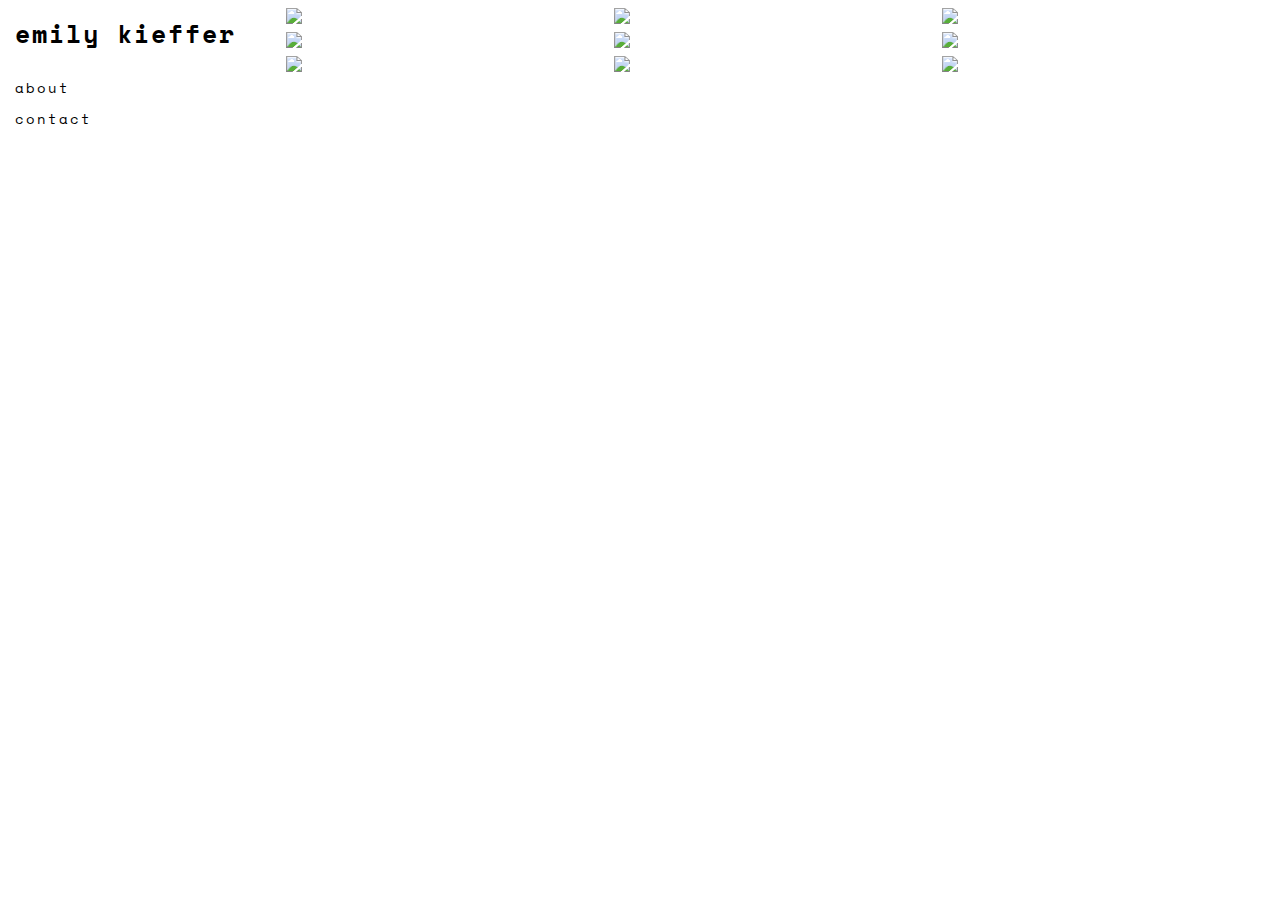
==== index.html @ 69b5490a "change to Space Mono, delete collections tab" ====
<html lang="en">
    <head>
        <title>kieff photo</title>
        <meta charset="utf-8">
        <meta name="viewport" content="width=device-width, initial-scale=1">     
        <link rel="stylesheet" type="text/css" href="index.css">      
        <link href="https://fonts.googleapis.com/css?family=Megrim|Raleway" rel="stylesheet">   
        <link href="https://fonts.googleapis.com/css?family=Space+Mono" rel="stylesheet">
        <link rel="stylesheet" href="https://use.fontawesome.com/releases/v5.3.1/css/all.css" integrity="sha384-mzrmE5qonljUremFsqc01SB46JvROS7bZs3IO2EmfFsd15uHvIt+Y8vEf7N7fWAU" crossorigin="anonymous">
    </head>
    <body>
        <main>
            <aside>
                <h1><a href="index.html">emily kieffer</a></h1>
                <nav>
                    <ul>
                        <li><a href="about.html">about</a></li>
                        <li><a href="contact.html">contact</a></li>
                    </ul>
                    <ul class="socialMedia">
                        <li><a href="https://www.instagram.com/emilykiefferphoto/" target="_blank"><i class="fab fa-instagram"></i></a></li>
                        <li><i class="far fa-heart"></i></li>
                    </ul>
                </nav>
            </aside>
            
            <!-- PHOTO GRID -->
            <section class="photos">
                <div class="column">
                    <div class="img-wrap">
                        <img src="img/overhead-photo-women-cooking-cambodia.jpg">
                        <div class="category-layer">
                            <h3>thailand</h3>
                        </div>
                    </div>
                    <div class="img-wrap">
                        <img src="img/overhead-photo-women-cooking-cambodia.jpg">
                        <div class="category-layer">
                            <h3>vietnam</h3>
                        </div>
                    </div>
                    <div class="img-wrap">
                        <img src="img/monkey-at-angkor-wat.jpg">
                        <div class="category-layer">
                            <h3>laos</h3>
                        </div>
                    </div>  
                </div>
                <div class="column">
                    <div class="img-wrap">
                        <img src="img/overhead-photo-women-cooking-cambodia.jpg">
                        <div class="category-layer">
                            <h3>angkor wat</h3>
                        </div>
                    </div>
                    <div class="img-wrap">
                        <img src="img/monkey-at-angkor-wat.jpg">
                        <div class="category-layer">
                            <h3>cambodia</h3>
                        </div>
                    </div>
                    <div class="img-wrap">
                        <img src="img/overhead-photo-women-cooking-cambodia.jpg">
                        <div class="category-layer">
                            <h3>indonesia</h3>
                        </div>
                    </div>
                </div>
                <div class="column">
                    <div class="img-wrap">
                        <img src="img/overhead-photo-women-cooking-cambodia.jpg">
                        <div class="category-layer">
                            <h3>canada</h3>
                        </div>
                    </div>
                    <div class="img-wrap">
                        <img src="img/overhead-photo-women-cooking-cambodia.jpg">
                        <div class="category-layer">
                            <h3>nowhere</h3>
                        </div>
                    </div>
                    <div class="img-wrap">
                        <img src="img/monkey-at-angkor-wat.jpg">
                        <div class="category-layer">
                            <h3>sightings</h3>
                        </div>
                    </div>
                </div>
            </section>
        </main>
        <footer>
            <!-- <p>&copy; emily kieffer 2018</p> -->
        </footer>
    </body>   
</html>
---- index.css ----
* {
    padding: 0;
    margin: 0;
    box-sizing: border-box;
}

main {
    display: flex;
    display: -webkit-flex;
}

a {
    color: black;
    text-decoration: none;
}

aside {
    -webkit-flex: 1;
    -ms-flex: 1;
    flex: 1;
    padding: 15px;
}

h1 {
    font-family: "Space Mono";
    font-size: 25px;
    letter-spacing: 2px;
}

p {
    font-family: "Space Mono";
    font-size: 13px;
}

ul {
    list-style-type: none;
    position: relative;
    top: 20px;
    font-family: "Space Mono";
    font-size: 14px;
    padding-bottom: 15px;
}

ul li {
    padding: 5px 0;
    letter-spacing: 2px;
}

.socialMedia {
    padding-top: 15px;
    letter-spacing: 4px;
}

.photos {
    display: flex;
    flex-wrap: wrap;
    -webkit-flex: 4;
    -ms-flex: 4;
    flex: 4;
    padding: 0 4px;
}

.column {
    flex: 33%;
    max-width: 33%;
    padding: 0 4px;
}

.column img {
    margin-top: 8px;
    vertical-align: middle;
    max-height: 99%;
    max-width: 99%;
}

.img-wrap {
    position: relative;
    height: auto;
    width: auto;
}

.category-layer {
    position: absolute;
    top: 0;
    bottom: 0;
    left: 0;
    right: 0;
    color: azure;
    visibility: hidden;
    opacity: 0;
    display: flex;
    align-items: center;
    justify-content: center;
}

.category-layer h3 {
    font-family: "Space Mono";
    font-size: 15px;
    color: greenyellow;
}

.img-wrap:hover .category-layer {
    visibility: visible;
    opacity: 1;
}

@media screen and (max-width: 800px) {
    .column {
        flex: 50%;
        max-width: 50%;
    }
}

@media screen and (max-width: 800px) {
    aside {
        margin-bottom: 30px;
    }
    
    h1, h2 {
        text-align: center;
    }
    
    main {
        -webkit-flex-direction: column;
        flex-direction: column;
    }
    
    ul {
        text-align: center;
    }
    
    ul li {
        display: inline;
        padding: 8px;
    }
    
    .column {
        flex: 100%;
        max-width: 100%;
    }
    
    footer p {
        text-align: center;
    }
}

footer p {
    font-size: 12px;
    letter-spacing: 2px;
    font-family: "Raleway";
    padding: 20px;
}
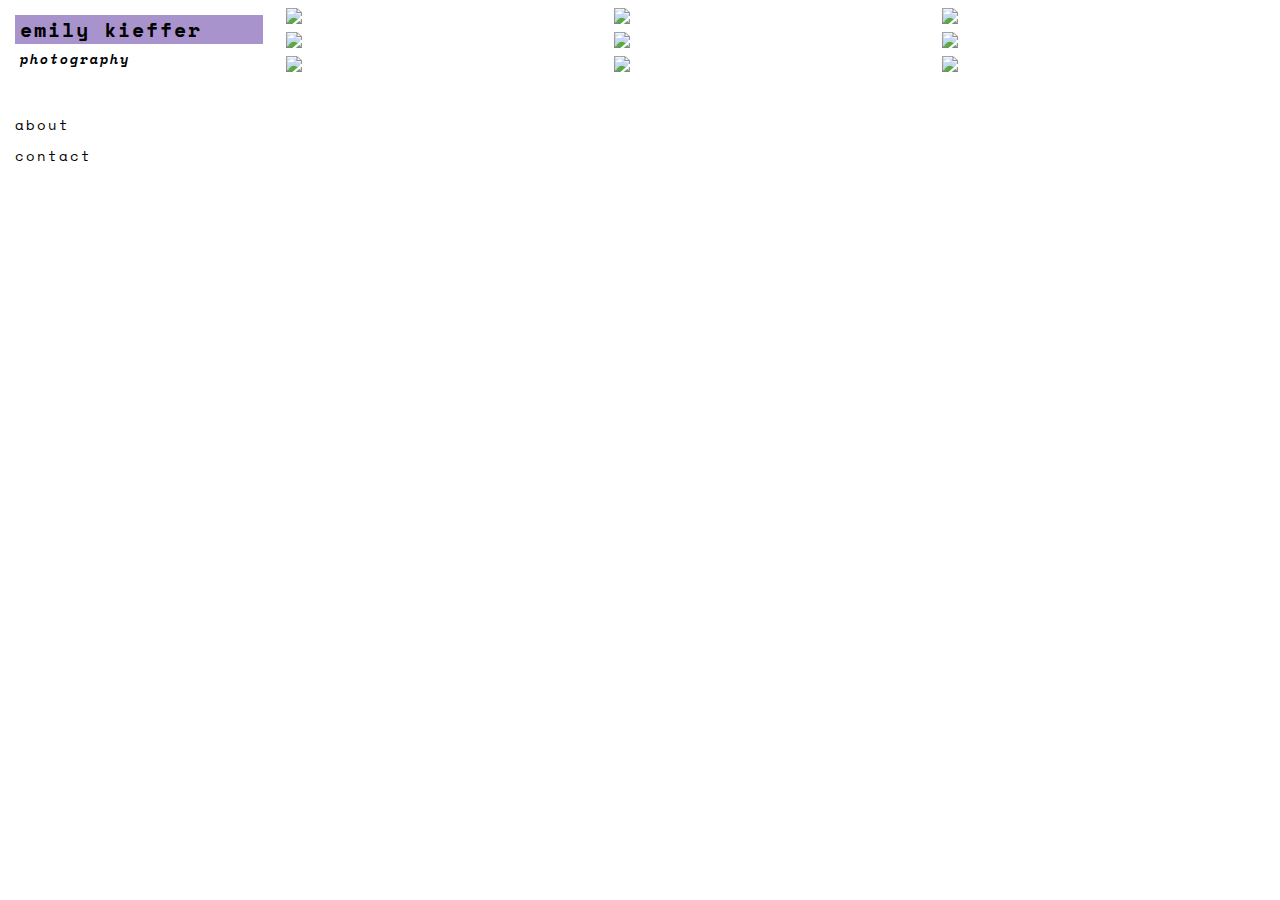
==== commit 3e80fd6f: "purple accents, h1,h2 padding" ====
--- a/index.html
+++ b/index.html
@@ -12,6 +12,7 @@
         <main>
             <aside>
                 <h1><a href="index.html">emily kieffer</a></h1>
+                <h2>photography</h2>
                 <nav>
                     <ul>
                         <li><a href="about.html">about</a></li>
--- a/index.css
+++ b/index.css
@@ -23,19 +23,26 @@
 
 h1 {
     font-family: "Space Mono";
-    font-size: 25px;
+    font-size: 20px;
     letter-spacing: 2px;
+    background-color: #a893cc;
+    padding-left: 5px;
 }
 
-p {
+h2 {
     font-family: "Space Mono";
     font-size: 13px;
+    letter-spacing: 2px;
+    font-style: italic;
+    position: relative;
+    top: 5px;
+    padding-left: 5px;
 }
 
 ul {
     list-style-type: none;
     position: relative;
-    top: 20px;
+    top: 45px;
     font-family: "Space Mono";
     font-size: 14px;
     padding-bottom: 15px;
@@ -95,8 +102,8 @@
 
 .category-layer h3 {
     font-family: "Space Mono";
-    font-size: 15px;
-    color: greenyellow;
+    font-size: 35px;
+    color: #a893cc;
 }
 
 .img-wrap:hover .category-layer {
@@ -109,9 +116,9 @@
         flex: 50%;
         max-width: 50%;
     }
-}
+} 
 
-@media screen and (max-width: 800px) {
+@media screen and (max-width: 1024px) {
     aside {
         margin-bottom: 30px;
     }
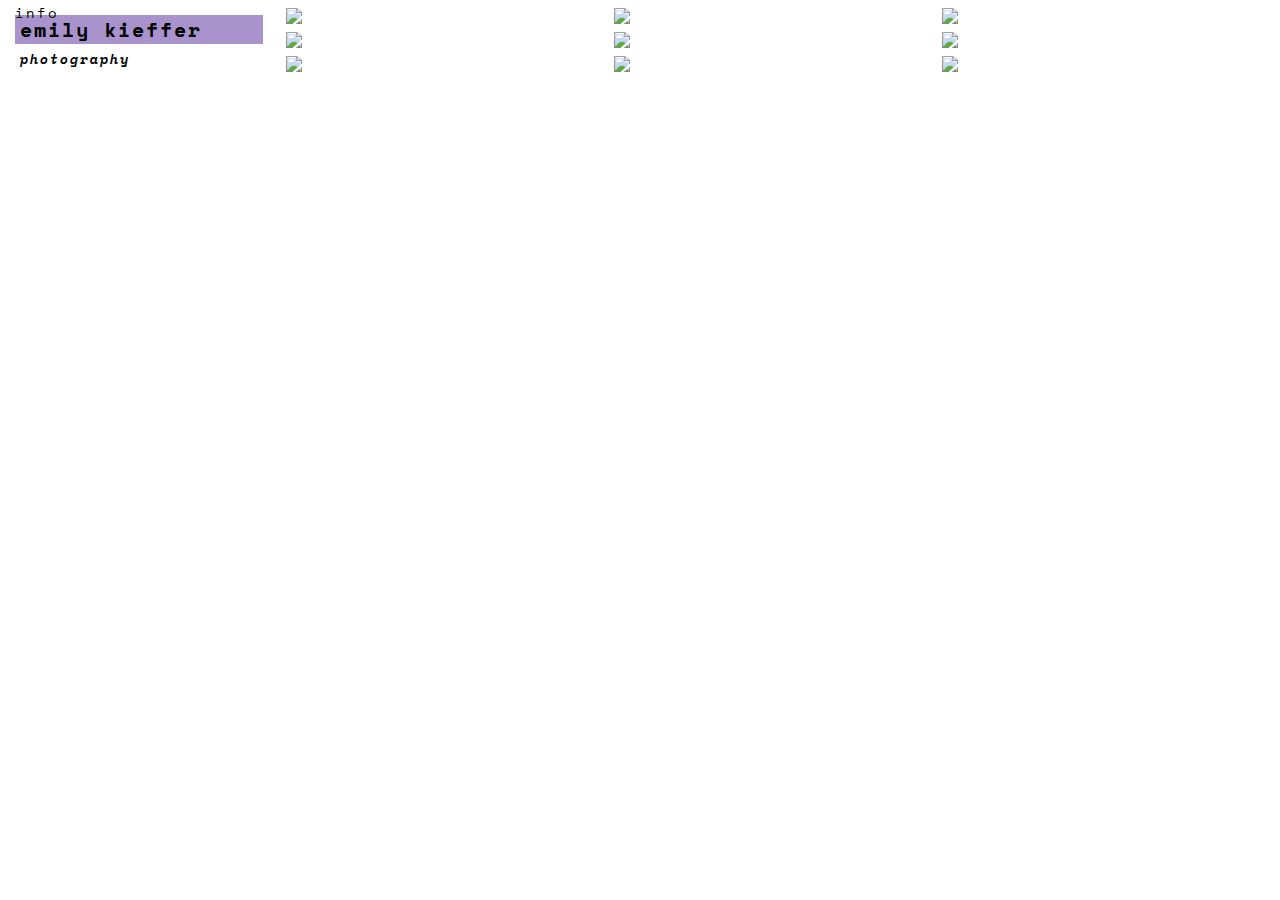
==== commit 40434f23: "change menu options, display socialMedia inline, menu at bottom on large media" ====
--- a/index.html
+++ b/index.html
@@ -13,16 +13,17 @@
             <aside>
                 <h1><a href="index.html">emily kieffer</a></h1>
                 <h2>photography</h2>
-                <nav>
+                <div class="nav">
                     <ul>
-                        <li><a href="about.html">about</a></li>
-                        <li><a href="contact.html">contact</a></li>
+                        <li><a href="collections.html" class="collections-link">collections</a></li>
+                        <li><a href="about.html">info</a></li>
+                        <!--<li><a href="contact.html">contact</a></li>-->
                     </ul>
                     <ul class="socialMedia">
                         <li><a href="https://www.instagram.com/emilykiefferphoto/" target="_blank"><i class="fab fa-instagram"></i></a></li>
                         <li><i class="far fa-heart"></i></li>
                     </ul>
-                </nav>
+                </div>
             </aside>
             
             <!-- PHOTO GRID -->
--- a/index.css
+++ b/index.css
@@ -51,6 +51,10 @@
 ul li {
     padding: 5px 0;
     letter-spacing: 2px;
+}
+
+.collections-link {
+    visibility: hidden;
 }
 
 .socialMedia {
@@ -111,16 +115,42 @@
     opacity: 1;
 }
 
+@media screen and (min-width: 801px) {
+    aside {
+        position: relative;
+        margin-bottom: 30px;
+    }
+    
+     .nav {
+        position: absolute;
+        bottom: 60px;
+    }
+    
+    ul {
+        padding: 0;
+    }
+    
+    .socialMedia li {
+        display: inline-block;
+        padding: 0;
+    }
+    
+    .column {
+        flex: 33%;
+        max-width: 33%;
+    }
+}
+
 @media screen and (max-width: 800px) {
-    .column {
-        flex: 50%;
-        max-width: 50%;
-    }
-} 
-
-@media screen and (max-width: 1024px) {
     aside {
-        margin-bottom: 30px;
+        margin-bottom: 0;
+        order: 0;
+        padding-bottom: 30px;
+    }
+    
+    .nav {
+        position: relative;
+        bottom: 25px;
     }
     
     h1, h2 {
@@ -138,10 +168,21 @@
     
     ul li {
         display: inline;
-        padding: 8px;
+        padding: 4px;
+        font-size: 12px;
+        border: 0;
+    }
+    
+    .socialMedia {
+        padding: 0;
+    }
+    
+    .collections-link {
+        visibility: visible;
     }
     
     .column {
+        order: 1;
         flex: 100%;
         max-width: 100%;
     }
@@ -151,9 +192,9 @@
     }
 }
 
-footer p {
+//*footer p {
     font-size: 12px;
     letter-spacing: 2px;
     font-family: "Raleway";
     padding: 20px;
-}+} *//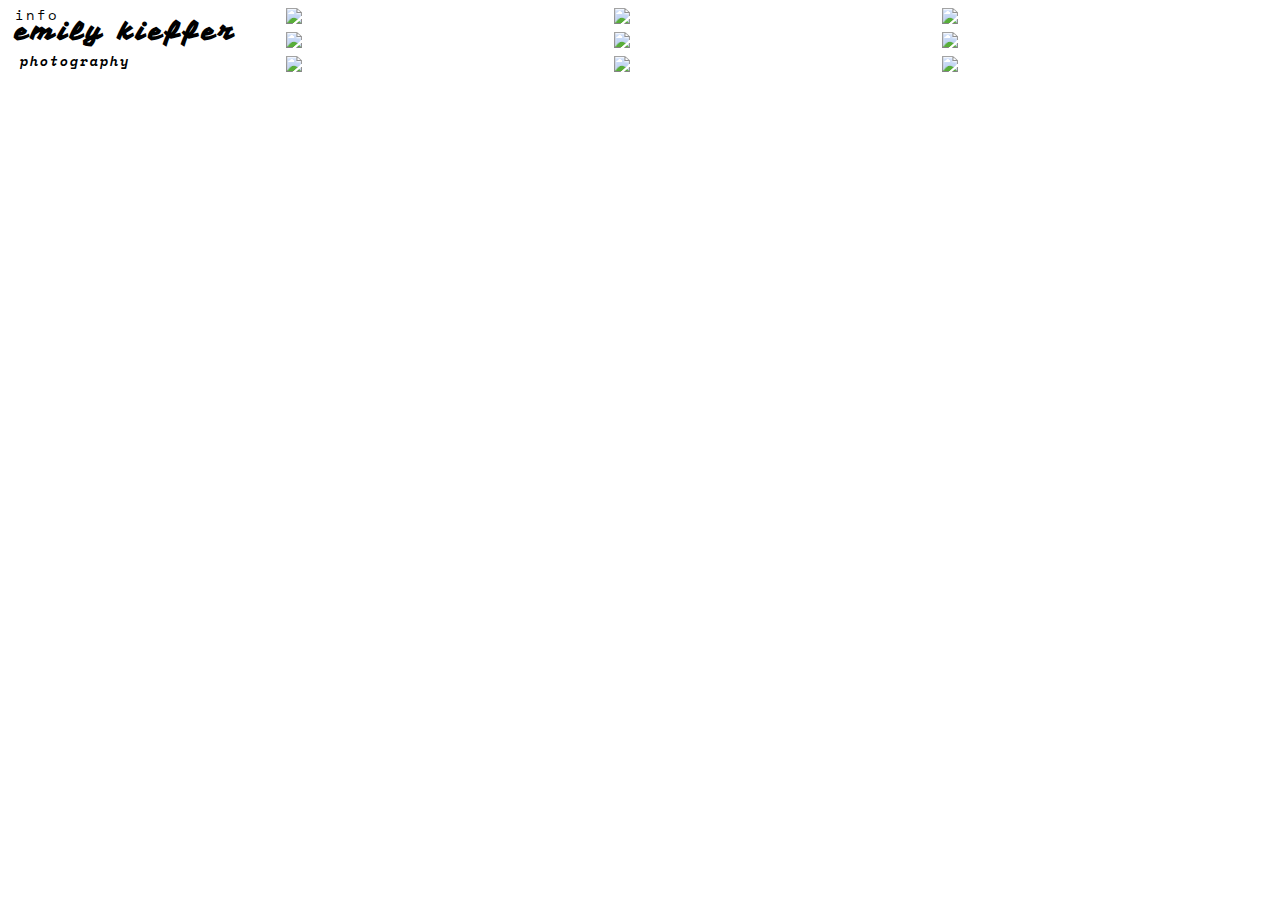
==== commit 2bce7cdd: "change h1 font" ====
--- a/index.html
+++ b/index.html
@@ -1,11 +1,12 @@
+<!DOCTYPE html>
 <html lang="en">
     <head>
         <title>kieff photo</title>
         <meta charset="utf-8">
         <meta name="viewport" content="width=device-width, initial-scale=1">     
-        <link rel="stylesheet" type="text/css" href="index.css">      
-        <link href="https://fonts.googleapis.com/css?family=Megrim|Raleway" rel="stylesheet">   
+        <link rel="stylesheet" type="text/css" href="index.css">        
         <link href="https://fonts.googleapis.com/css?family=Space+Mono" rel="stylesheet">
+        <link href="https://fonts.googleapis.com/css?family=Vampiro+One" rel="stylesheet">
         <link rel="stylesheet" href="https://use.fontawesome.com/releases/v5.3.1/css/all.css" integrity="sha384-mzrmE5qonljUremFsqc01SB46JvROS7bZs3IO2EmfFsd15uHvIt+Y8vEf7N7fWAU" crossorigin="anonymous">
     </head>
     <body>
@@ -15,7 +16,7 @@
                 <h2>photography</h2>
                 <div class="nav">
                     <ul>
-                        <li><a href="collections.html" class="collections-link">collections</a></li>
+                        <li><a href="collections.html" class="collections-link">work</a></li>
                         <li><a href="about.html">info</a></li>
                         <!--<li><a href="contact.html">contact</a></li>-->
                     </ul>
--- a/index.css
+++ b/index.css
@@ -22,10 +22,10 @@
 }
 
 h1 {
-    font-family: "Space Mono";
-    font-size: 20px;
-    letter-spacing: 2px;
-    background-color: #a893cc;
+    font-family: "Vampiro One";
+    font-size: 25px;
+    letter-spacing: 4px;
+    //*background-color: #a893cc;*//
     padding-left: 5px;
 }
 
@@ -96,6 +96,55 @@
     bottom: 0;
     left: 0;
     right: 0;
+    visibility: visible;
+    opacity: 1;
+    display: flex;
+    align-items: center;
+    justify-content: center;
+}
+
+.category-layer h3 {
+    font-family: "Space Mono";
+    font-size: 25px;
+    color: #a893cc;
+}
+
+.img-wrap:hover .category-layer {
+    visibility: visible;
+    opacity: 1;
+}
+
+@media screen and (min-width: 800px) {
+    aside {
+        position: relative;
+        margin-bottom: 30px;
+    }
+    
+     .nav {
+        position: absolute;
+        bottom: 60px;
+    }
+    
+    ul {
+        padding: 0;
+    }
+    
+    .socialMedia li {
+        display: inline-block;
+        padding: 0;
+    }
+    
+    .column {
+        flex: 33%;
+        max-width: 33%;
+    }
+    
+    .category-layer {
+    position: absolute;
+    top: 0;
+    bottom: 0;
+    left: 0;
+    right: 0;
     color: azure;
     visibility: hidden;
     opacity: 0;
@@ -103,45 +152,14 @@
     align-items: center;
     justify-content: center;
 }
-
-.category-layer h3 {
-    font-family: "Space Mono";
-    font-size: 35px;
-    color: #a893cc;
-}
-
-.img-wrap:hover .category-layer {
+    
+    .img-wrap:hover .category-layer {
     visibility: visible;
     opacity: 1;
 }
-
-@media screen and (min-width: 801px) {
-    aside {
-        position: relative;
-        margin-bottom: 30px;
-    }
-    
-     .nav {
-        position: absolute;
-        bottom: 60px;
-    }
-    
-    ul {
-        padding: 0;
-    }
-    
-    .socialMedia li {
-        display: inline-block;
-        padding: 0;
-    }
-    
-    .column {
-        flex: 33%;
-        max-width: 33%;
-    }
-}
-
-@media screen and (max-width: 800px) {
+}
+
+@media screen and (max-width: 899px) {
     aside {
         margin-bottom: 0;
         order: 0;
@@ -155,6 +173,14 @@
     
     h1, h2 {
         text-align: center;
+    }
+    
+    h1 {
+        font-size: 30px;
+    }
+    
+    h2 {
+        font-size: 15px;
     }
     
     main {
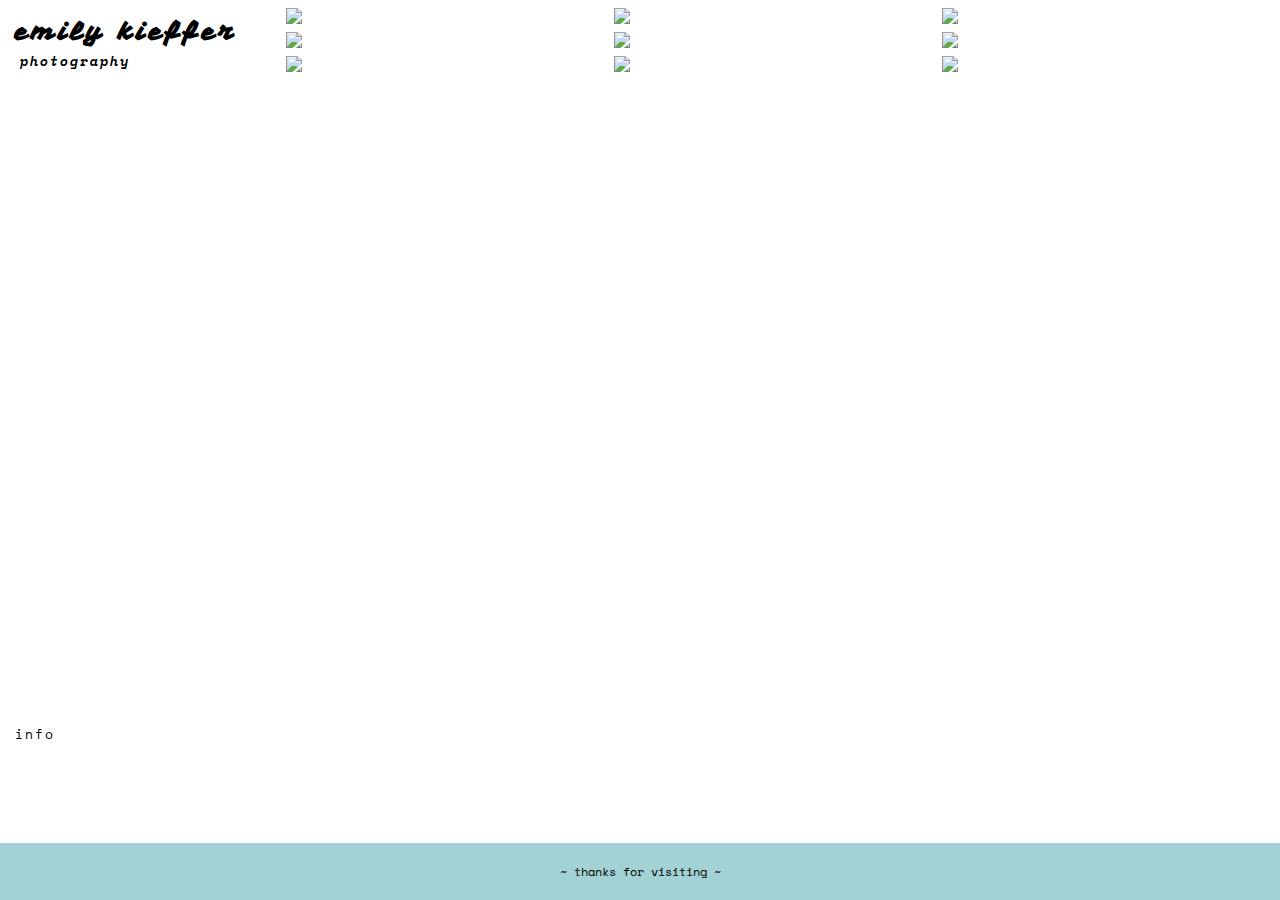
==== commit e2b30998: "add footer, add tooltip" ====
--- a/index.html
+++ b/index.html
@@ -22,7 +22,7 @@
                     </ul>
                     <ul class="socialMedia">
                         <li><a href="https://www.instagram.com/emilykiefferphoto/" target="_blank"><i class="fab fa-instagram"></i></a></li>
-                        <li><i class="far fa-heart"></i></li>
+                        <li class="tooltip"><i class="far fa-heart"></i><span class="tooltip-text">buy prints!</span></li>
                     </ul>
                 </div>
             </aside>
@@ -92,7 +92,7 @@
             </section>
         </main>
         <footer>
-            <!-- <p>&copy; emily kieffer 2018</p> -->
+            <p>~ thanks for visiting ~</p>
         </footer>
     </body>   
 </html>--- a/index.css
+++ b/index.css
@@ -4,9 +4,16 @@
     box-sizing: border-box;
 }
 
+body {
+    display: flex;
+    flex-direction: column;
+    min-height: 100vh;
+}
+
 main {
     display: flex;
     display: -webkit-flex;
+    flex: 1;
 }
 
 a {
@@ -44,7 +51,7 @@
     position: relative;
     top: 45px;
     font-family: "Space Mono";
-    font-size: 14px;
+    font-size: 13px;
     padding-bottom: 15px;
 }
 
@@ -60,6 +67,29 @@
 .socialMedia {
     padding-top: 15px;
     letter-spacing: 4px;
+    font-size: 16px;
+}
+
+.tooltip {
+    position: relative;
+}
+
+.tooltip-text {
+    font-size: 12px;
+    background-color: #a3d2d5;
+    visibility: hidden;
+    text-align: center;
+    width: 120px;
+    padding: 5px 0;
+    border-radius: 6px;
+    position: absolute;
+    z-index: 1;
+    top: -5px;
+    left: 115%;
+}
+
+.tooltip:hover .tooltip-text {
+    visibility: visible;
 }
 
 .photos {
@@ -106,7 +136,7 @@
 .category-layer h3 {
     font-family: "Space Mono";
     font-size: 25px;
-    color: #a893cc;
+    color: #a3d2d5;
 }
 
 .img-wrap:hover .category-layer {
@@ -145,7 +175,7 @@
     bottom: 0;
     left: 0;
     right: 0;
-    color: azure;
+    color: #a3d2d5;
     visibility: hidden;
     opacity: 0;
     display: flex;
@@ -161,7 +191,7 @@
 
 @media screen and (max-width: 899px) {
     aside {
-        margin-bottom: 0;
+        margin-bottom: 5px;
         order: 0;
         padding-bottom: 30px;
     }
@@ -218,9 +248,19 @@
     }
 }
 
-//*footer p {
+footer {
+    margin-top: 10px;
+    padding: 20px;
+    background-color: #a3d2d5;
+}
+
+footer p {
+    text-align: center;
+    font-family: "Space Mono";
     font-size: 12px;
-    letter-spacing: 2px;
-    font-family: "Raleway";
-    padding: 20px;
-} *//+}
+
+.copyright {
+    font-family: "Ariel";
+    font-size: 14px;
+}